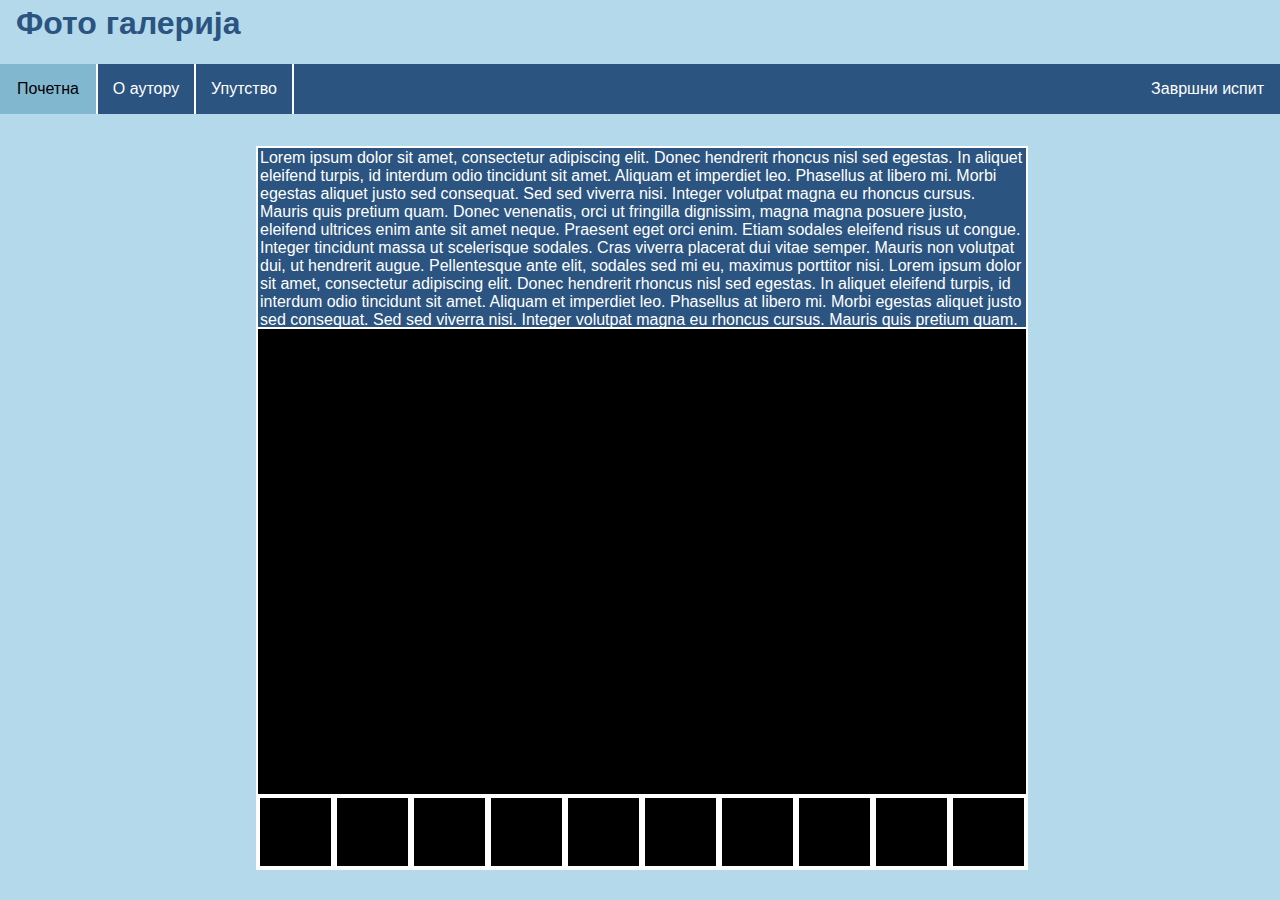
==== index.html @ ad3680b4 "Zadatak" ====
<!DOCTYPE html>
<html lang="en">
<head>
    <meta charset="UTF-8">
    <meta http-equiv="X-UA-Compatible" content="IE=edge">
    <meta name="viewport" content="width=device-width, initial-scale=1.0">
    <link rel="stylesheet" href="style.css">
    <title>Фото галерија</title>
</head>
<body>
    <header>
        <div class="naslov">
            <h1>Фото галерија</h1>
        </div>
        <div class="navbar">
            <div class="navpolje trenutna">
                <p>Почетна</p>
            </div>
            <div class="navpolje">
                <p>О аутору</p>
            </div>
            <div class="navpolje">
                <p>Упутство</p>
            </div>
            <div class="zavrsni">
                <p>Завршни испит</p>
            </div>
        </div>
    </header>

    <div class="sadrzaj">
        <div class="tekst">
            <p>
                Lorem ipsum dolor sit amet, consectetur adipiscing elit. Donec hendrerit rhoncus nisl sed egestas. In aliquet eleifend turpis, id interdum odio tincidunt sit amet. Aliquam et imperdiet leo. Phasellus at libero mi. Morbi egestas aliquet justo sed consequat. Sed sed viverra nisi. Integer volutpat magna eu rhoncus cursus. Mauris quis pretium quam. Donec venenatis, orci ut fringilla dignissim, magna magna posuere justo, eleifend ultrices enim ante sit amet neque. Praesent eget orci enim. Etiam sodales eleifend risus ut congue. Integer tincidunt massa ut scelerisque sodales. Cras viverra placerat dui vitae semper. Mauris non volutpat dui, ut hendrerit augue. Pellentesque ante elit, sodales sed mi eu, maximus porttitor nisi. Lorem ipsum dolor sit amet, consectetur adipiscing elit. Donec hendrerit rhoncus nisl sed egestas. In aliquet eleifend turpis, id interdum odio tincidunt sit amet. Aliquam et imperdiet leo. Phasellus at libero mi. Morbi egestas aliquet justo sed consequat. Sed sed viverra nisi. Integer volutpat magna eu rhoncus cursus. Mauris quis pretium quam. Donec venenatis, orci ut fringilla dignissim, magna magna posuere justo, eleifend ultrices enim ante sit amet neque. Praesent eget orci enim. Etiam sodales eleifend risus ut congue. Integer tincidunt massa ut scelerisque sodales. Cras viverra placerat dui vitae semper. Mauris non volutpat dui, ut hendrerit augue. Pellentesque ante elit, sodales sed mi eu, maximus porttitor nisi.
            </p>
        </div>
        <div class="slika slika1"></div>
        <div class="slike">
            <div class="slicica slika1"></div>
            <div class="slicica slika2"></div>
            <div class="slicica slika3"></div>
            <div class="slicica slika4"></div>
            <div class="slicica slika5"></div>
            <div class="slicica slika6"></div>
            <div class="slicica slika7"></div>
            <div class="slicica slika8"></div>
            <div class="slicica slika9"></div>
            <div class="slicica slika10"></div>
        </div>
    </div>

</body>
<script src="script.js"></script>
</html>
---- style.css ----
*{
    font-family: Arial, Helvetica, sans-serif;
}

body{
    background-color: rgb(180, 217, 235);
    margin: 0;
    
}

.naslov{
    padding-left: 1rem;
    margin-top: -1rem;
    color: rgb(43, 84, 128);
}

.navbar{
    display: flex;
    padding-right: 1rem;

    background-color: rgb(43, 84, 128);
}

.zavrsni{
    margin-left: auto;
    color: white;
}

.navpolje{
    text-align: center;
    width: 6rem;
    color: white;
    border-right: 2px solid white
}

.trenutna{
    background-color: rgb(130, 183, 208);
    color: rgb(0, 0, 0);
}


.sadrzaj{
    margin-top: 2rem;
    background-color: rgb(255, 255, 255);
    height: 80vh;
    width: 60vw;
    margin-left: 20vw;
    padding: 2px;
    display: flex;
    flex-direction: column;
    gap: 2px;

}

.tekst{
    background-color: rgb(43, 84, 128);
    height: 25%;
    overflow-y: scroll;
    color: white;
    padding-left: 2px;
    
}

.tekst p{
    margin-top: 1px;
}

.slika{
    background-color: rgb(0, 0, 0);
    height: 65%;
}

.slike{
    background-color: rgb(255, 255, 255);
    height: 10%;
    display: flex;
    align-content: space-between;
    gap: 2px;
}

.slicica{
    background-color: black;
    width: 10%;
    border: 2px solid white
}

.slika1{
    background-image: url(slika1.png);
}
.slika2{
    background-image: url(slika2.png);
}
.slika3{
    background-image: url(slika3.png);   
}
.slika4{
    background-image: url(slika4.png);
}
.slika5{
    background-image: url(slika5.png);
}
.slika6{
    background-image: url(slika6.png);
}
.slika7{
    background-image: url(slika7.png);
}
.slika8{
    background-image: url(slika8.png);
}
.slika9{
    background-image: url(slika9.png);
}
.slika10{
    background-image: url(slika10.png);   
}
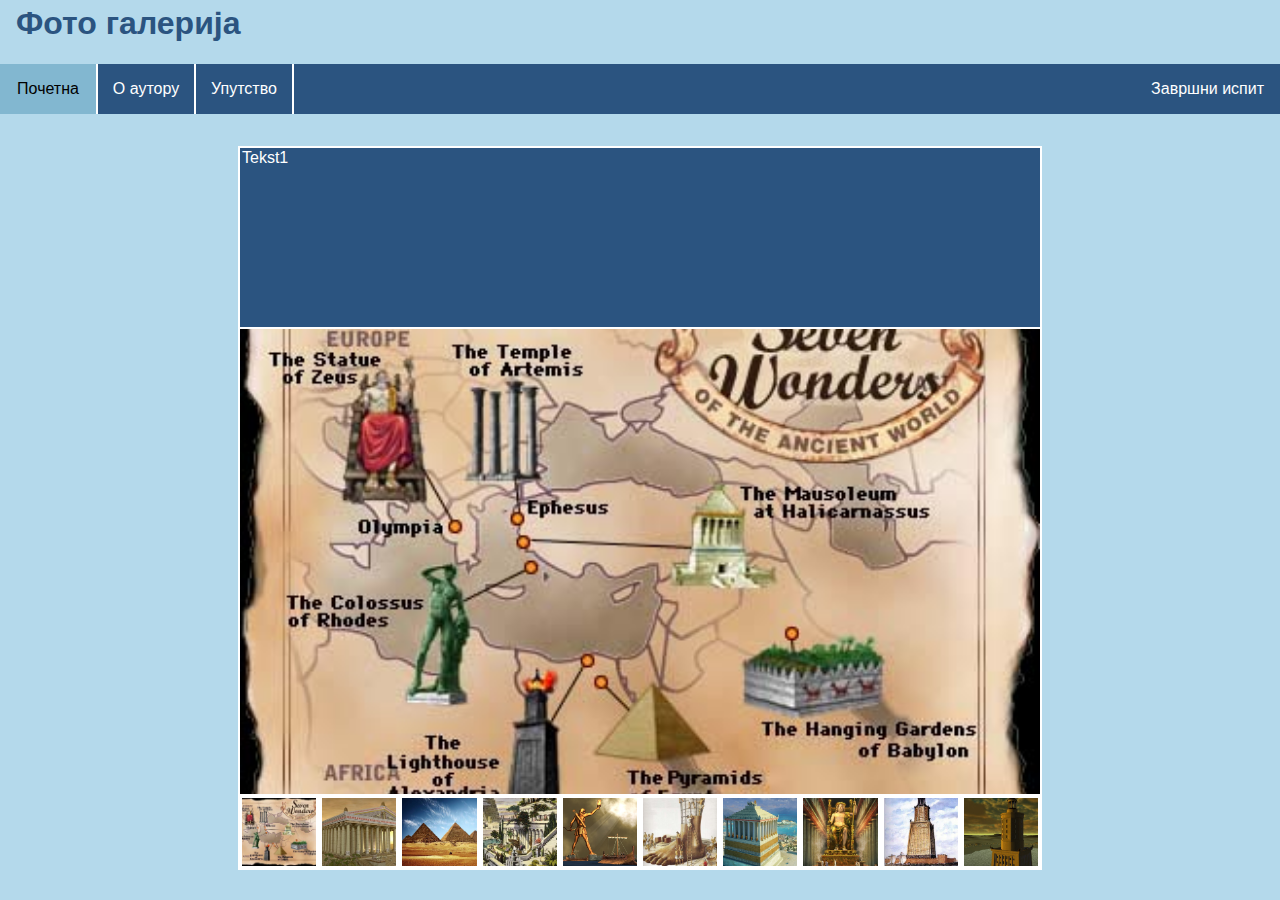
==== commit 41670121: "Samo bez tekstovi" ====
--- a/index.html
+++ b/index.html
@@ -30,22 +30,20 @@
 
     <div class="sadrzaj">
         <div class="tekst">
-            <p>
-                Lorem ipsum dolor sit amet, consectetur adipiscing elit. Donec hendrerit rhoncus nisl sed egestas. In aliquet eleifend turpis, id interdum odio tincidunt sit amet. Aliquam et imperdiet leo. Phasellus at libero mi. Morbi egestas aliquet justo sed consequat. Sed sed viverra nisi. Integer volutpat magna eu rhoncus cursus. Mauris quis pretium quam. Donec venenatis, orci ut fringilla dignissim, magna magna posuere justo, eleifend ultrices enim ante sit amet neque. Praesent eget orci enim. Etiam sodales eleifend risus ut congue. Integer tincidunt massa ut scelerisque sodales. Cras viverra placerat dui vitae semper. Mauris non volutpat dui, ut hendrerit augue. Pellentesque ante elit, sodales sed mi eu, maximus porttitor nisi. Lorem ipsum dolor sit amet, consectetur adipiscing elit. Donec hendrerit rhoncus nisl sed egestas. In aliquet eleifend turpis, id interdum odio tincidunt sit amet. Aliquam et imperdiet leo. Phasellus at libero mi. Morbi egestas aliquet justo sed consequat. Sed sed viverra nisi. Integer volutpat magna eu rhoncus cursus. Mauris quis pretium quam. Donec venenatis, orci ut fringilla dignissim, magna magna posuere justo, eleifend ultrices enim ante sit amet neque. Praesent eget orci enim. Etiam sodales eleifend risus ut congue. Integer tincidunt massa ut scelerisque sodales. Cras viverra placerat dui vitae semper. Mauris non volutpat dui, ut hendrerit augue. Pellentesque ante elit, sodales sed mi eu, maximus porttitor nisi.
-            </p>
+            <p id = "tekst"></p>
         </div>
-        <div class="slika slika1"></div>
+        <div class="slika slika1" id="s"></div>
         <div class="slike">
-            <div class="slicica slika1"></div>
-            <div class="slicica slika2"></div>
-            <div class="slicica slika3"></div>
-            <div class="slicica slika4"></div>
-            <div class="slicica slika5"></div>
-            <div class="slicica slika6"></div>
-            <div class="slicica slika7"></div>
-            <div class="slicica slika8"></div>
-            <div class="slicica slika9"></div>
-            <div class="slicica slika10"></div>
+            <div class="slicica slika1" id = "s1"></div>
+            <div class="slicica slika2" id = "s2"></div>
+            <div class="slicica slika3" id = "s3"></div>
+            <div class="slicica slika4" id = "s4"></div>
+            <div class="slicica slika5" id = "s5"></div>
+            <div class="slicica slika6" id = "s6"></div>
+            <div class="slicica slika7" id = "s7"></div>
+            <div class="slicica slika8" id = "s8"></div>
+            <div class="slicica slika9" id = "s9"></div>
+            <div class="slicica slika10" id = "s10"></div>
         </div>
     </div>
 
--- a/style.css
+++ b/style.css
@@ -40,11 +40,12 @@
 
 
 .sadrzaj{
-    margin-top: 2rem;
+
     background-color: rgb(255, 255, 255);
     height: 80vh;
-    width: 60vw;
-    margin-left: 20vw;
+    width: 50rem;
+    margin: 0 auto;
+    margin-top: 2rem;
     padding: 2px;
     display: flex;
     flex-direction: column;
@@ -68,6 +69,9 @@
 .slika{
     background-color: rgb(0, 0, 0);
     height: 65%;
+    background-position: center;
+    background-repeat: no-repeat;
+    background-size: cover;
 }
 
 .slike{
@@ -76,41 +80,45 @@
     display: flex;
     align-content: space-between;
     gap: 2px;
+    
 }
 
 .slicica{
     background-color: black;
     width: 10%;
-    border: 2px solid white
+    border: 2px solid white;
+    background-position: center;
+    background-repeat: no-repeat;
+    background-size: cover;
 }
 
 .slika1{
-    background-image: url(slika1.png);
+    background-image: url(./slike/slika1.jpg);
 }
 .slika2{
-    background-image: url(slika2.png);
+    background-image: url(./slike/slika2.jpg);
 }
 .slika3{
-    background-image: url(slika3.png);   
+    background-image: url(./slike/slika3.jpg);   
 }
 .slika4{
-    background-image: url(slika4.png);
+    background-image: url(./slike/slika4.jpg);
 }
 .slika5{
-    background-image: url(slika5.png);
+    background-image: url(./slike/slika5.jpg);
 }
 .slika6{
-    background-image: url(slika6.png);
+    background-image: url(./slike/slika6.jpg);
 }
 .slika7{
-    background-image: url(slika7.png);
+    background-image: url(./slike/slika7.jpg);
 }
 .slika8{
-    background-image: url(slika8.png);
+    background-image: url(./slike/slika8.jpg);
 }
 .slika9{
-    background-image: url(slika9.png);
+    background-image: url(./slike/slika9.jpg);
 }
 .slika10{
-    background-image: url(slika10.png);   
+    background-image: url(./slike/slika10.jpg);   
 }